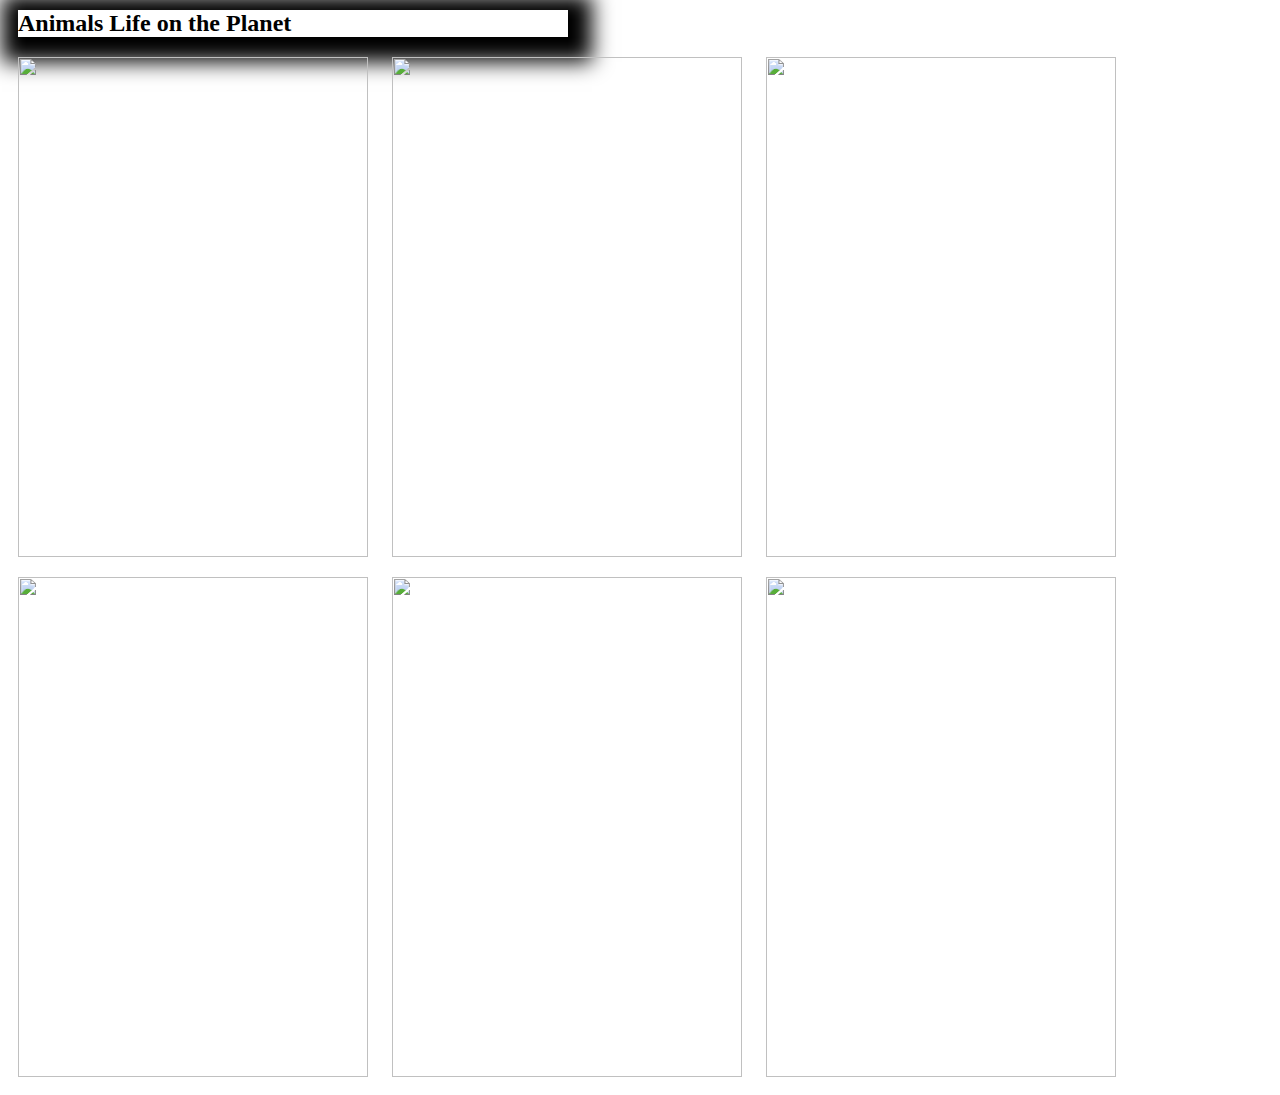
==== lec 08/index.html @ dc60680d "Merge remote-tracking branch 'remotes/upstream/master'" ====
<!DOCTYPE html>
<html lang="en">
<head>
    <meta charset="UTF-8">
    <title>CSS</title>
    <link rel="stylesheet" type="text/css" href="css/style.css">
</head>
<body>
<h1> Animals Life on the Planet </h1>
<div>
<img src="https://static.pexels.com/photos/52500/horse-herd-fog-nature-52500.jpeg">
<img src="https://static.pexels.com/photos/66898/elephant-cub-tsavo-kenya-66898.jpeg">

<img src="https://static.pexels.com/photos/213399/pexels-photo-213399.jpeg">

<img src="https://static.pexels.com/photos/158471/ibis-bird-red-animals-158471.jpeg">

<img src="https://static.pexels.com/photos/133459/pexels-photo-133459.jpeg">

<img src="https://static.pexels.com/photos/50988/ape-berber-monkeys-mammal-affchen-50988.jpeg">
</div>
</body>
</html>
---- lec 08/css/style.css ----
h1{
    font-size: x-large;
    font-family: "Bauhaus 93";
    border-bottom: 7px;
    width: 550px;
    box-shadow: 4px 5px 20px 20px;
    margin: 10px 10px;
}


container{
    display: flex;
    flex-wrap: wrap;
    justify-content: center;
}
img
{
    width: 350px;
    height:500px;
    margin: 10px;
transition: all 1s;
}
img:hover{
    transform:rotate3d();
}
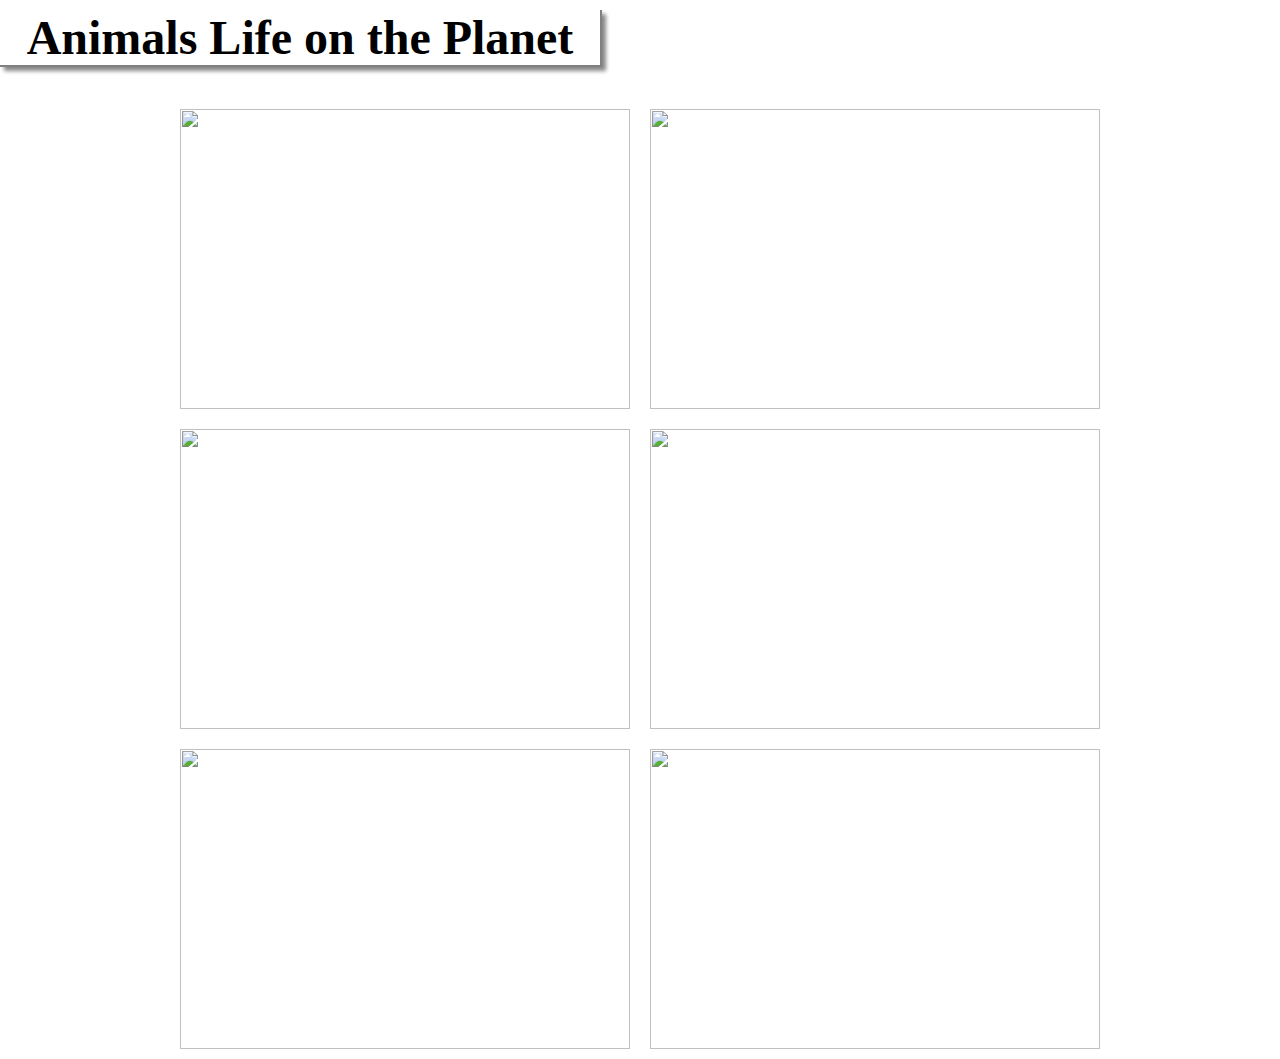
==== commit 9bebfd85: "Merge remote-tracking branch 'remotes/upstream/master'" ====
--- a/lec 08/index.html
+++ b/lec 08/index.html
@@ -3,21 +3,17 @@
 <head>
     <meta charset="UTF-8">
     <title>CSS</title>
-    <link rel="stylesheet" type="text/css" href="css/style.css">
+    <link rel="stylesheet" href="css/style.css">
 </head>
 <body>
 <h1> Animals Life on the Planet </h1>
-<div>
-<img src="https://static.pexels.com/photos/52500/horse-herd-fog-nature-52500.jpeg">
-<img src="https://static.pexels.com/photos/66898/elephant-cub-tsavo-kenya-66898.jpeg">
-
-<img src="https://static.pexels.com/photos/213399/pexels-photo-213399.jpeg">
-
-<img src="https://static.pexels.com/photos/158471/ibis-bird-red-animals-158471.jpeg">
-
-<img src="https://static.pexels.com/photos/133459/pexels-photo-133459.jpeg">
-
-<img src="https://static.pexels.com/photos/50988/ape-berber-monkeys-mammal-affchen-50988.jpeg">
+<div class="container">
+    <img src="https://static.pexels.com/photos/52500/horse-herd-fog-nature-52500.jpeg">
+    <img src="https://static.pexels.com/photos/66898/elephant-cub-tsavo-kenya-66898.jpeg">
+    <img src="https://static.pexels.com/photos/213399/pexels-photo-213399.jpeg">
+    <img src="https://static.pexels.com/photos/158471/ibis-bird-red-animals-158471.jpeg">
+    <img src="https://static.pexels.com/photos/133459/pexels-photo-133459.jpeg">
+    <img src="https://static.pexels.com/photos/50988/ape-berber-monkeys-mammal-affchen-50988.jpeg">
 </div>
 </body>
 </html>--- a/lec 08/css/style.css
+++ b/lec 08/css/style.css
@@ -1,27 +1,53 @@
+/*
+https://www.cleancss.com/css-minify/
+https://css-tricks.com/snippets/css/a-guide-to-flexbox/
+https://flexboxfroggy.com/
+https://www.w3schools.com/cssref/css3_browsersupport.asp
+https://caniuse.com
+http://shouldiprefix.com
+https://thoughtbot.com/blog/transitions-and-transforms
 
 
-h1{
-    font-size: x-large;
-    font-family: "Bauhaus 93";
-    border-bottom: 7px;
-    width: 550px;
-    box-shadow: 4px 5px 20px 20px;
-    margin: 10px 10px;
-}
+SOME IMAGES LINKS
 
 
-container{
+https://static.pexels.com/photos/52500/horse-herd-fog-nature-52500.jpeg
+
+https://static.pexels.com/photos/66898/elephant-cub-tsavo-kenya-66898.jpeg
+
+https://static.pexels.com/photos/213399/pexels-photo-213399.jpeg
+
+https://static.pexels.com/photos/158471/ibis-bird-red-animals-158471.jpeg
+
+https://static.pexels.com/photos/133459/pexels-photo-133459.jpeg
+
+https://static.pexels.com/photos/50988/ape-berber-monkeys-mammal-affchen-50988.jpeg
+*/
+body {
+    margin: 0;
+}
+h1 {
+    font-family: "High Tower Text";
+    font-size: 3em;
+    border-bottom: 2px solid gray;
+    border-right: 2px solid gray;
+    width: 600px;
+    text-align: center;
+    box-shadow: 4px 4px 4px #888888;
+    margin-top: 10px;
+}
+.container {
     display: flex;
     flex-wrap: wrap;
     justify-content: center;
 }
-img
-{
-    width: 350px;
-    height:500px;
+img {
+    width: 450px;
+    height: 300px;
     margin: 10px;
-transition: all 1s;
+    transition: all 1s;
 }
-img:hover{
-    transform:rotate3d();
-}+
+img:hover {
+    transform: scale(1.1);
+}
